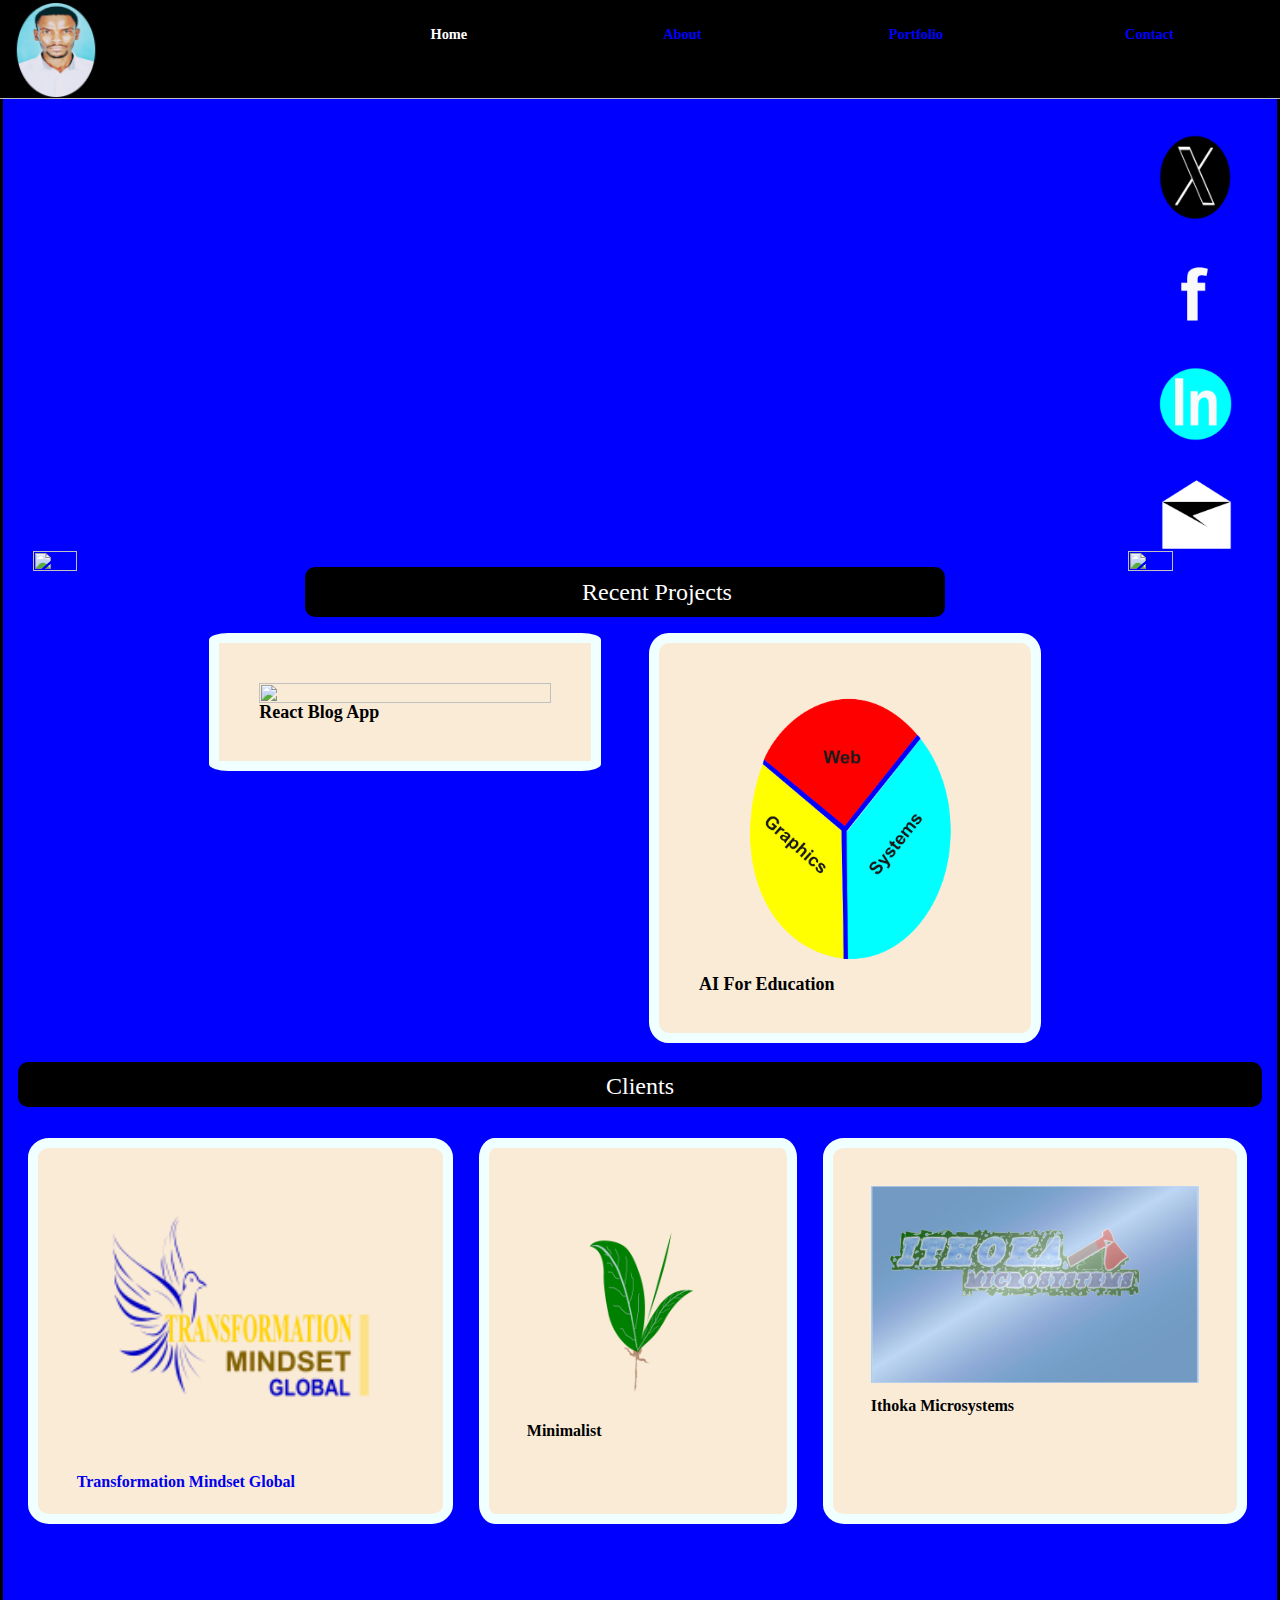
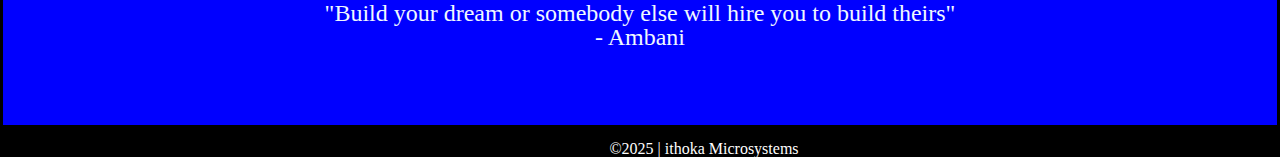
==== index.html @ 8b8746b4 "Updated links for other pages" ====
<html class="html" lang="en">
<head>
    <meta charset="UTF-8">
    <meta name="viewport" content="width=device-width, initial-scale=1.0">
    <title>portfolio</title>
    <link rel="stylesheet" href="css/bootstrap-grid.min.css">
    <link rel="stylesheet" href="css/styles1.css">
</head>
<body class="body">
    <div class="container col-md-12 col-sm-12 col-xs-12">
 <div class="row head col-md-12 col-sm-12 col-xs-12">
    <figure class="col-md-2 col-sm-2 col-xs-2 logoFig"><img class="logo" src="images/google.png" alt="" width="" height=""></figure>
    <ul class="navList col-md-10 col-sm-10 col-xs-10">
        <li class="nav about"><a class="navlink active" href="index.html">Home</a></li>
        <li class="nav portfolio"><a class="navlink" href="html/about.html">About</a></li>
        <li class="nav blog"><a class="navlink blog" href="html/portfolio.html">Portfolio</a></li>
        <li class="nav contact"><a class="navlink" href="html/contactPage.html">Contact</a></li>
    </ul>
 </div>
 <div class="row midBody col-md-12 col-sm-12 col-xs-12">
    <figure class="backgroundFig col-md-11 col-sm-11 col-xs-11"><img class="background" src="images/background.png" alt="" width="" height=""></figure>
    <aside class="col-md-1 col-sm-1 col-xs-1 socials">
        <a href=""><figure class="contact1"><img class="socials1" src="images/twitter1.png" alt="" width="30" height="30"></figure></a>
        <a href=""><figure class="contact2"><img class="socials2" src="images/facebook1.png" alt="" width="30" height="30"></figure></a>
        <a href=""><figure class="contact3"><img class="socials3" src="images/linkedIn1.png" alt="" width="30" height="30"></figure></a>
        <a href="mailTo:nicholasmuthoki@gmail.com"><figure class="contact4"><img class="socials4" src="images/email1.png" alt="" width="30" height="30"></figure></a>
    </aside>
 </div>
    <section class="row sectionA col-md-12 col-sm-12 col-xs-12">
        <figure class="sideBarFig1 col-md-2 col-sm-2 col-xs-2"><img class="sideBar1" src="images/designe.png" alt=""></figure>
        <div class="row midBar col-md-8 col-sm-8 col-xs-8">
            <h3 class="projects"><b class="recentProjects">Recent Projects</b></h3>
            <figure class="iframe1"><img class="project1" src="images/bgg.png"  /><figcaption class="caption">React Blog App</figcaption></figure>
            <figure class="iframe2"><img class="project2" src="images/webChart.png" /><figcaption class="caption">AI For Education</figcaption></figure>
          </div>
            <figure class="sideBarFig2 col-md-2 col-sm-2 col-xs-2"><img class="sideBar2" src="images/code.png" alt=""></figure>
    </section>
    <section class="row sectionB col-md-12 col-sm-12 col-xs-12">
    <h3 class="projec col-md-12 col-sm-12 col-xs-12">Clients</h3>
    </section>
    <div class="lowerBlock">        
    <section class="row sectionC col-md-12 col-sm-12 col-xs-12">
    <figure class="upcomingFig1 col-md-4 col-sm-4 col-xs-4">
        <a href="http://localhost:5173/"><img class="upcoming1" src="images/transformationCenter.png" />
            <figcaption class="caption1">Transformation Mindset Global</figcaption></a>
        </figure>
        <figure class="upcomingFig2 col-md-3 col-sm-3 col-xs-3">
            <img class="upcoming2" src="images/kuresoitea.png" />
            <figcaption class="caption1">Minimalist</figcaption>
        </figure>
        <figure class="upcomingFig3 col-md-4 col-sm-4 col-xs-4">
            <img class="upcoming3" src="images/ithoka.jpeg" />
            <figcaption class="caption1">Ithoka Microsystems</figcaption>
        </figure>
</section>
    </div>
<section class="row sectionD col-md-12 col-sm-12 col-xs-12">
    <blockquote class="blockquote col-md-12 col-sm-12 col-xs-12">"Build your dream or somebody else
        will hire you to build theirs"<br><p>- Ambani</p>
    </blockquote>
    </section> 
    </div>   
</body>
<footer class="footer">&copy;2025 | ithoka Microsystems</footer>
</html>
---- css/styles1.css ----
html, body, div, span, applet, object, iframe,
h1, h2, h3, h4, h5, h6, p, blockquote, pre,
a, abbr, acronym, address, big, cite, code,
del, dfn, em, img, ins, kbd, q, s, samp,
small, strike, strong, sub, sup, tt, var,
b, u, i, center,dl, dt, dd, ol, ul, li,
fieldset, form, label, legend,
table, caption, tbody, tfoot, thead, tr, th, td,
article, aside, canvas, details, embed,
figure, figcaption, footer, header, hgroup,
menu, nav, output, ruby, section, summary,
time, mark, audio, video {
margin: 0;
padding: 0;
border: 5px;
font-size: 150%;
font: inherit;
vertical-align: baseline;
}
article, aside, details, figcaption, figure,
footer, header, hgroup, menu, nav, section {
display: block;
}
body {
line-height: 1;
}
ol, ul {
list-style: none;
}
blockquote, q {
quotes: none;
}
blockquote:before, blockquote:after,
q:before, q:after {
content: '';
content: none;
}
table {
border-collapse: collapse;
border-spacing: 0;
}
a {
    text-decoration: none;
}
@media screen and (orientation:portrait) {
.body {
    background-color: blue;
    width: 100%;
    height: 70%;
    margin: 0% 0% 0% 0%;
    padding: 0% 0% 0% 0%;
    font-size: 100%;
    background-image: url('http://localhost:8080/images/webdevbg1.jpg');
}
.container {
    width: 100%;
    margin: 0% 0% 0% 0%;
    padding: 0% 0% 0% 0%;
    border: solid black;
    height: auto;
}
.portfolioContainer {
    width: 100%;
}
.head {
    width: 100%;
    height: 5%;
    background-color: black;
    margin: 0% 0% 0% 0%;
    padding: 0% 0% 0% 0%;
    font-size: 150%;
    font-weight: bold;
}
.logoFig {
    width: 25%;
    margin: 0% 0% 0% 0%;
    padding: 0% 0% 0% 0%;
}
.navList {
    width: 70%;
    margin: 0% 0% 0% 0%;
    padding: 0% 0% 0% 0%;
    text-align: center;
}
.logo {
    width: 20%;
    height: auto;
    margin: 0% 0% 0% 0%;
    padding: 0% 0% 0% 0%;
}
.nav {
    width: 10%;
    display: inline;
    color: blue;
    text-decoration: none;
    position: relative;
    top: 25%;
    margin: 0% 4% 0% 8%;
    padding: 0% 2% 0% 0%;
    font-size: 60%;
    float: left;
    position: relative;
    left: 10%;
}
.blog {
    position: relative;
    right: 25%;
}
.navlink {
    width: 10%;
    text-decoration: none;
    color: blue;
}
.active {
    color: white;
}
li a:hover {
    color: cyan;
}
.midBody {
    width: 100%;
    margin: 0% 0% 0% 0%;
}
.backgroundFig {
    width: 90%;
    height: auto;
    padding: 0% 0% 0% 0%;
    margin: 0% 0% 0% 0%;
}
.background {
    width: 120%;
    height: auto;
    margin: 0% 0% 0% 0%;
    padding: 0% 0% 0% 0%;
    position: relative;
    right: 5%;
}
.socials {
    width: 10%;
    height: 100%;
}
.contact1, .contact2, .contact3, .contact4 {
    width: 100%;
    height: auto;
    margin-top: 300%;
}
.socials1, .socials2, .socials3, .socials4 {
    width: 100%;
    height: 100%;
}
.sectionA {
    width: 100%;
    height: auto;
    color: white;
    margin: 0% 0% 0% 0%;
}
.sideBarFig1, .sideBarFig2 {
    width: 16.6666%;
    height: 100%;
}
.midBar {
    width: 66.6666%;
    height: auto;
    position: relative;
    left: 2%;
}
.sideBar1 {
    width: 100%;
    height: 100%;
}
.sideBar2 {
    width: 100%;
    height: 100%;
}
.recentProjects {
    font-size: 100%;
    font-weight: bold;
    position: relative;
    top: 25%;
    width: 100%;
    margin: 2% 0% 2% 0%;
    padding: 0% 0% 0% 0%;
    height: 15%;

}
.projects {
    width: 100%;
    border-radius: 10px;
    margin: 2% 0% 2% 0%;
    height: 15%;
    text-align: center;
    background-color: black;
    color: white;
}
.projec {
    font-size: 100%;
    width: 80%;
    height: 120%;
    margin: 0% 0% 5% 5%;
    padding: 2% 0% 0% 0%;
    border-radius: 10px;
    text-align: center;
    background-color: black;
    color: white;
}
.iframe1, .iframe2 {
    width: 49%;
    height: 70%;
    background-color: antiquewhite;
    color: black;
    border-style: solid;
    border-color: azure;
    border-radius: 5%;
    border-width: 10px;
}
.iframe1 {
    padding: 5%;
    margin: 0% 0% 0% 0%;
    position: relative;
    right: 2%;
}
.iframe2 {
    padding: 5%;
    margin: 0% 0% 0% 0%;
    position: relative;
    left: 2%;
}
.project1, .project2 {
    width: 100%;
    height: 60%;
}
.caption {
    width: 100%;
    height: 100%;
    font-size: 80%;
    font-weight: bold;
    margin: 10px;
    padding: 10px;
    position: relative;
    right: 5%;
    margin: 0% 0% 0% 0%;
    padding: 5% 0% 0% 2%;
}
.sectionB {
    width: 100%;
    height: 5%;
    text-align: center;
    color: white;
    margin: 2% 5% 2% 0%;
    font-weight: bold;
}
.lowerBlock {
    width: 100%;
    height: auto;
    margin: 0% 0% 0% 0%;
    padding: 0% 0% 0% 0%;
}
.sectionC {
    width: 100%;
    height: auto;
    margin: 0% 0% 0% 1%;
    padding: 0% 0% 0% 2%;
}
.upcoming {
    width: 100%;
    height: 20%;  
}
.upcomingFig1, .upcomingFig2, .upcomingFig3 {
    width: 29%;
    height: auto;
    padding: 4%;
    background-color: antiquewhite;
    color: black;
    border-style: solid;
    border-color: azure;
    border-radius: 5%;
    border-width: 10px;
    margin: 0% 0% 0% 0%;
}
.upcomingFig2 {
    padding: 3%;
    margin: 0% 0% 0% 0%;
}
.upcomingFig1 {
    padding: 3%;
    margin: 0% 4% 0% 0%;
}
.upcomingFig3 {
    padding: 3%;
    margin:  0% 0% 0% 4%;  
}
.upcoming1, .upcoming2, .upcoming3 {
    width: 100%;
    height: 60%;
}
.caption1 {
    width: 100%;
    height: 100%;
    font-size: 75%;
    font-weight: bold;
    position: relative;
    right: 15%;
    margin: 0% 0% 0% 0%;
    padding: 5% 0% 0% 2%;
}
.sectionD {
    width: 100%;
    height: auto;
    color: black;
    padding: 6% 6% 6% 6%;
    text-align: center;
    margin: 0% 0% 0% 0%;
}
.footer {
    width: 110%;
    height: auto;
    text-align: center;
    background-color: black;
    color: white;
    margin: 0% 0% 0% 0%;
    padding: 1% 0% 0% 0%;
}
.contactPgFooter {
    width: 100%;
}
.gridAcontainer, .gridBcontainer, .gridCcontainer, .gridDcontainer, .gridEcontainer, .gridF, .gridG, .gridH {
    width: 100%;
    height: auto;
    margin: 0% 0% 0% 0%;
    padding: 0% 0% 2% 0%;
    color: aliceblue;
}
.contactHead {
    font-size: 300%;
    font-weight: bold;
    position: relative;
    right: 2%;
    color: cyan;
}
.inTouch {
    font-size: 150%;
    font-weight: bold;
    margin: 0% 2% 0% 0%;
}
.gridAcontainer {
    height: 15%;
    text-align: center;
    margin: 0% 0% 0% 0%;
    padding: 2% 0% 2% 0%;
}
.gridBcontainer {
    height: 15%;
    text-align: center;
    margin: 0% 0% 0% 0%;
    padding: 0% 0% 0% 0%;
}
.gridF {
    width: 100%;
    height: 50%;
}
.gridG {
    font-size: 100%;
    width: 66.6666%;
    height: 100%;
    font-weight: bold;
}
.emailTitle {
    width: 100%;
    background-color: black;
    height: auto;
    text-align: center;
    font-size: 150%;
    font-weight: bold;
    margin: 2% 0% 2% 0%;
    position: relative;
    right: 3%;
}
.labels {
    text-align: center;
    font-size: 100%;
}
.nameAndMessage {
    position: relative;
    left: 15%;
    height: auto;
    margin: 0% 0% 0% 0%;
    padding: 0% 0% 0% 2%;
}
.name, .mail, .message {
    width: 70%;
    height: 10%;
    border: solid;
    border-radius: 5%;
    margin: 2% 0% 2% 0%;
}
.message {
    height: 15%;
}
.send {
    width: 70%;
    font-size: 130%;
    font-weight: bold;
    margin: 3% 0% 0% 0%;
}
.gridH {
    font-size: 200%;
    font-weight: bold;
}
.blockquote {
    font-size: 150%;
    color: aliceblue;
}
.founder {
    font-weight: bold;
}
.twitter, .facebook, .linkedin {
    margin: 0% 0% 0% 0%;
    padding: 0% 0% 0% 0%;
    position: relative;
    left: 10%;
}
img.twitter, img.facebook, img.linkedin, img.email {
    height: 10%;
}
.span {
    width: 90%;
    position: relative;
    left: 30%;
    bottom: 1.5vh;
    font-size: 150%;
    font-weight: bolder;
    color: white;
    margin: 0% 0% 3% 0%;
    padding: 0% 0% 0% 0%;
} 
.asideFig1, .asideFig2 {
    width: 16.66%;
    height: auto;
    margin: 0% 0% 0% 0%;
    padding: 0% 0% 0% 0%;
}
.aside1, .aside2 {
    width: 80%;
    height: 70%;

}
.contactPageFooter {
    width: 100%;
    font-size: 190%;
    font-weight: bold;
}
.aboutBody {
    width: 100%;
    height: auto;
}
.aboutMeContainer {
    width: 100%;
    height: auto;
    margin: 0% 0% 0% 0%;
    padding: 0% 0% 0% 0%;
    opacity: 100%;
}
.aboutMeGridA {
    color: white;
    width: 100%;
    height: auto;
    border: 5px white;
    border-radius: 10px;
    background-image: url('C:/Users/hp/Desktop/workbench/portfolio/images/webdevbg.png');
}
.aboutMeTitle {
    font-size: 250%;
    font-weight: bold;
    text-align: center;
    width: 100%;
    margin: 0% 0% 1% 0%;
    padding: 0% 0% 0% 0%;
    color: cyan;
    opacity: 100%;
}
.aboutMeText1 {
    font-size: 150%;
    font-weight: bold;
    width: 100%;
    margin: 1% 0% 1% 0%;
    padding: 4% 1% 4% 1%;
}
.aboutMeText2 {
    font-size: 120%;
    font-weight: bold;
    width: 100%;
    margin: 1% 0% 1% 0%;
    padding: 4% 1% 4% 1%;
}
.aboutMeGridB {
    color: white;
    width: 100%;
    height: auto;
    text-align: center;
    margin: 0% 0% 0% 0%;
    padding: 0% 0% 0% 0%;
}
.List {
    width: 100%;
    height: auto;
}
.skills {
    width: 100%;
    height: auto;
    margin: 0% 1% 0% 0%;
    padding: 1% 3% 1% 2%;
}
.techskills {
    width: 50%;
    height: auto;
    border: 5px solid white;
    margin: 0% 0% 0% 0%;
    padding: 3% 1% 3% 1%;
    border-radius: 10px;
}
.softskills {
    width: 50%;
    height: auto;
    border: 5px solid white;
    margin: 0% 0% 0% 0%;
    padding: 3% 1% 3% 1%;
    border-radius: 10px;
}
.skillsTitle {
    font-size: 200%;
    text-align: center;
    width: 100%;
    color: cyan;
    margin: 4% 0% 4% 0%;
    padding: 0% 0% 0% 0%;
}
.skillsList {
    width: 100%;
    font-size: 150%;
    list-style: none;
    margin: 0% 0% 0% 0%;
    padding: 1% 1% 1% 1%;
}
.aboutMeGridC {
    color: white;
    width: 100%;
    height: auto;
    margin: 0% 0% 0% 0%;
    padding: 0% 0% 0% 0%;
}
.chartFig {
    color: white;
    width: 100%;
    height: auto;
    margin: 0% 0% 0% 0%;
    padding: 0% 10% 0% 30%;
}
.chartImg {
    color: white;
    width: 70%;
    height: auto;
    margin: 0% 0% 0% 0%;
    padding: 0% 0% 0% 0%;
}
.aboutMeGridD {
    color: white;
    width: 100%;
    height: auto;
    text-align: center;
    margin: 0% 0% 0% 0%;
    padding: 0% 2% 0% 2%;
}
.randomFacts {
    font-size: 200%;
    color: cyan;
    font-weight: bold;
    margin: 0% 0% 0% 0%;
    padding: 2% 2% 2% 2%;
    width: 100%;
    height: auto;
}
.rFacts {
    width: 100%;
    height: auto;
    font-size: 150%;
    margin: 0% 0% 0% 0%;
    padding: 2% 2% 2% 2%;
}
.smedia {
    color: cyan;
    text-decoration: none;
}
a.smedia:hover {
    color: red;
}
.aboutMeGridD {
    width: 100%;
    height: auto;
    text-align: center;
    margin: 0% 0% 0% 0%;
    padding: 0% 2% 0% 2%;
}
.mentor {
    margin: 0% 0% 0% 0%;
    padding: 0% 4% 0% 4%;
}
.secC {
    width: 100%;
    padding: 0% 0% 0% 0%;
    margin: 0% 0% 5% 0%;
    position: relative;
    bottom: 100px;
}
.projA, .projB {
    width: 45%;
    padding: 0% 0% 0% 0%;
}
.projA {
    padding: 5%;
    margin: 0% 0% 0% 0%;
    position: relative;
    right: 1%;
}
.projB {
    padding: 5%;
    margin: 0% 0% 0% 0%;
    position: relative;
    left: 5%;
}
.work {
    height: 25%;
}
}
@media screen and (orientation:landscape) {
    .body {
        background-color: blue;
        width: 100%;
        height: 70%;
        margin: 0% 0% 0% 0%;
        padding: 0% 0% 0% 0%;
        font-size: 100%;
        background-image: url('C:/Users/hp/Desktop/workbench/portfolio/images/webdevbg1.jpg');
    }
    .container {
        width: 101%;
        margin: 0% 0% 0% 0%;
        padding: 0% 0% 0% 0%;
        border: solid black;
        height: auto;
    }
    .portfolioContainer {
        width: 100%;
    }
    .head {
        width: 100%;
        height: 15%;
        background-color: black;
        opacity: 100%;
        margin: 0% 0% 0% 0%;
        padding: 0% 0% 0% 0%;
        font-size: 150%;
        font-weight: bold;
    }
    .logoFig {
        width: 20%;
        margin: 0% 0% 0% 0%;
        padding: 0% 0% 0% 0%;
    }
    .navList {
        width: 70%;
        margin: 0% 0% 0% 0%;
        padding: 0% 0% 0% 0%;
        text-align: center;
    }
    .logo {
        width: 50%;
        height: 100%;
        margin: 0% 0% 0% 0%;
        padding: 0% 0% 0% 0%;
    }
    .nav {
        width: 10%;
        display: inline;
        color: blue;
        opacity: 100%;
        text-decoration: none;
        position: relative;
        top: 25%;
        margin: 0% 4% 0% 8%;
        padding: 0% 2% 0% 0%;
        font-size: 60%;
        float: left;
        position: relative;
        left: 10%;
    }
    .navlink {
        width: 10%;
        text-decoration: none;
        color: blue;
    }
    .active {
        color: white;
    }
    li a:hover {
        color: cyan;
    }
    .backgroundFig {
        width: 90%;
        height: auto;
        padding: 0% 0% 0% 0%;
        margin: 0% 0% 0% 0%;
    }
    .background {
        content: url('C:/Users/hp/Desktop/workbench/portfolio/images/finalCopy1.png');
        width: 120%;
        height: auto;
        margin: 0% 0% 0% 0%;
        padding: 0% 0% 0% 0%;
        position: relative;
        right: 5%;
    }
    .socials {
        width: 15%;
        height: 100%;
    }
    .contact1, .contact2, .contact3, .contact4 {
        width: 100%;
        height: auto;
        margin-top: 50%;
    }
    .socials1, .socials2, .socials3, .socials4 {
        width: 10%;
        height: auto;
    }
    .sectionA {
        width: 100%;
        height: auto;
        color: white;
        margin: 0% 0% 0% 0%;
    }
    .sideBarFig1, .sideBarFig2 {
        width: 16.6666%;
        height: 70%;
    }
    .midBar {
        width: 66.6666%;
        height: 30%;
    }
    .sideBar1 {
        content: url('C:/Users/hp/Desktop/workbench/portfolio/images/code.png');
        width: 50%;
        height: 100%; 
    }
    .sideBar2 {
        content: url('C:/Users/hp/Desktop/workbench/portfolio/images/designe.png');
        width: 50%;
        height: 50%;
    }
    .recentProjects {
        font-size: 150%;
        position: relative;
        top: 25%;
        width: 100%;
        height: 20px;
        margin: 2% 0% 2% 10%;
    }
    .projects {
        width: 80%;
        height: 50px;
        margin: 2% 0% 2% 10%;
        border-radius: 10px;
        text-align: center;
        background-color: black;
        color: white;
    }
    .projec {
        width: 80%;
        height: 45px;
        font-size: 150%;
        margin: 2% 0% 5% 0%;
        padding: 1% 0% 0% 0%;
        border-radius: 10px;
        text-align: center;
        background-color: black;
        color: white;
        position: relative;
        bottom: 100%;
    }
    .iframe1, .iframe2 {
        width: 49%;
        height: 70%;
        background-color: antiquewhite;
        color: black;
        border-style: solid;
        border-color: azure;
        border-radius: 5%;
        border-width: 10px;
    }
    .iframe1 {
        padding: 3%;
        margin: 0% 1% 0% 0%;
    }
    .iframe2 {
        padding: 3%;
        margin: 0% 0% 0% 0%;
    }
    .project1, .project2 {
        width: 100%;
        height: 50%;
    }
    .caption {
        width: 100%;
        height: 15%;
        position: relative;
        top: 5%;
        font-size: large;
        font-weight: bold;
        padding: 0% 0% 0% 0%;
        margin: 0% 0% 0% 0%;
    }
    .sectionB {
        width: 100%;
        height: 5%;
        text-align: center;
        color: white;
        margin: 2% 5% 2% 0%;
    }
    .sectionC {
        width: 100%;
        height: auto;
        margin: 3% 1% 0% 2%;
        padding: 0% 0% 0% 0%;
    }
    .upcoming {
        width: 100%;
        height: 20%;  
    }
    .upcomingFig1, .upcomingFig2, .upcomingFig3 {
        width: 29%;
        height: auto;
        padding: 4%;
        margin: 0% 0% 0% 0%;
        background-color: antiquewhite;
        color: black;
        border-style: solid;
        border-color: azure;
        border-radius: 5%;
        border-width: 10px;
    }
    .upcomingFig2 {
        padding: 3%;
        margin: 0% 0% 0% 0%;
    }
    .upcomingFig1 {
        padding: 3%;
        margin: 0% 2% 0% 0%;
    }
    .upcomingFig3 {
        padding: 3%;
        margin:  0% 0% 0% 2%;  
    }
    .upcoming1, .upcoming2, .upcoming3 {
        width: 100%;
        height: auto;
        max-width: 100%;
        max-height: 100%;
    }
    .caption1 {
        width: 100%;
        height: auto;
        position: relative;
        top: 5%;
        font-size: 100%;
        font-weight: bold;
        padding: 0% 0% 0% 0%;
        margin: 0% 0% 0% 0%;
    }
    .sectionD {
        width: 100%;
        height: auto;
        color: black;
        padding: 6% 6% 6% 6%;
        text-align: center;
        margin: 0% 0% 0% 0%;
    }
    .footer {
        width: 110%;
        height: auto;
        text-align: center;
        background-color: black;
        color: white;
        margin: 0% 0% 0% 0%;
        padding: 1% 0% 0% 0%;
    }
    .contactPgFooter {
    width: 100%;
}
.gridAcontainer, .gridBcontainer, .gridCcontainer, .gridDcontainer, .gridEcontainer, .gridFcontainer .gridF, .gridG, .gridH {
    width: 100%;
    height: auto;
    margin: 0% 0% 0% 0%;
    padding: 0% 0% 2% 0%;
    color: aliceblue;
}
.contactHead {
    font-size: 300%;
    font-weight: bold;
    position: relative;
    right: 4%;
    color: cyan;
}
.inTouch {
    font-size: 150%;
    font-weight: bold;
    position: relative;
    right: 3%;
}
.gridAcontainer {
    height: 15%;
    text-align: center;
    margin: 0% 0% 0% 0%;
    padding: 2% 0% 2% 0%;
}
.gridBcontainer {
    height: 15%;
    text-align: center;
    margin: 2% 0% 2% 0%;
    padding: 0% 0% 0% 0%;
    position: relative;
    top: 10px;
}
.gridF {
    width: 100%;
    height: 100%;
}
.gridG {
    font-size: 100%;
    width: 66.6666%;
    height: 100%;
    font-weight: bold;
}
.emailTitle {
    width: 100%;
    background-color: black;
    height: auto;
    text-align: center;
    font-size: 250%;
    font-weight: bold;
    margin: 2% 0% 2% 0%;
    position: relative;
    right: 5%;
}
.labels {
    text-align: center;
    font-size: 200%;
}
.nameAndMessage {
    position: relative;
    left: 18%;
    height: auto;
    margin: 0% 0% 0% 0%;
    padding: 0% 0% 0% 2%;
}
.name, .mail, .message {
    width: 70%;
    height: 7%;
    border-radius: 5%;
    margin: 2% 0% 2% 0%;
}
.message {
    height: 17%;
}
.send {
    width: 70%;
    font-size: 150%;
    font-weight: bold;
    margin: 3% 0% 0% 0%;
}
.gridH {
    font-size: 200%;
    font-weight: bold;
}
.blockquote {
    font-size: 150%;
    color: aliceblue;
}
.founder {
    font-weight: bold;
}
.contactPageFooter {
    width: 100%;
    font-size: 190%;
    font-weight: bold;
}
.aboutBody {
    width: 100%;
    height: auto;
}
.aboutMeContainer {
    width: 100%;
    height: auto;
    margin: 0% 0% 0% 0%;
    padding: 0% 0% 0% 0%;
    opacity: 100%;
}
.aboutMeGridA {
    color: white;
    width: 100%;
    height: auto;
    border: 5px white;
    border-radius: 10px;
    background-image: url('C:/Users/hp/Desktop/workbench/portfolio/images/webdevbg.png');
}
.aboutMeTitle {
    font-size: 250%;
    font-weight: bold;
    text-align: center;
    width: 100%;
    margin: 0% 0% 1% 0%;
    padding: 0% 0% 0% 0%;
    color: cyan;
    opacity: 100%;
}
.aboutMeText1 {
    font-size: 150%;
    font-weight: bold;
    width: 100%;
    margin: 1% 0% 1% 0%;
    padding: 4% 1% 4% 1%;
}
.aboutMeText2 {
    font-size: 120%;
    font-weight: bold;
    width: 100%;
    margin: 1% 0% 1% 0%;
    padding: 4% 1% 4% 1%;
}
.aboutMeGridB {
    color: white;
    width: 100%;
    height: auto;
    text-align: center;
    margin: 0% 0% 0% 0%;
    padding: 0% 0% 0% 0%;
}
.List {
    width: 100%;
    height: auto;
}
.skills {
    width: 100%;
    height: auto;
    margin: 0% 0% 0% 0%;
    padding: 1% 1% 1% 1%;
}
.techskills {
    width: 50%;
    height: auto;
    border: 10px solid white;
    margin: 0% 0% 0% 0%;
    padding: 3% 1% 3% 1%;
    border-radius: 10px;
    position: relative;
    left: 5%;
}
.softskills {
    width: 50%;
    height: auto;
    border: 10px solid white;
    margin: 0px 0px 0px 0px;
    padding: 3% 1% 3% 1%;
    border-radius: 10px;
    position: relative;
    left: 13%;
}
.skillsTitle {
    font-size: 200%;
    text-align: center;
    width: 100%;
    color: cyan;
    margin: 4% 0% 4% 0%;
    padding: 0% 0% 0% 0%;
}
.skillsList {
    width: 100%;
    font-size: 150%;
    list-style: none;
    margin: 0% 0% 0% 0%;
    padding: 1% 1% 1% 1%;
}
.aboutMeGridC {
    color: white;
    width: 100%;
    height: auto;
    margin: 0% 0% 0% 0%;
    padding: 0% 0% 0% 0%;
}
.chartFig {
    color: white;
    width: 100%;
    height: auto;
    margin: 0% 0% 0% 0%;
    padding: 0% 10% 0% 30%;
}
.chartImg {
    color: white;
    width: 70%;
    height: auto;
    margin: 0% 0% 0% 0%;
    padding: 0% 0% 0% 0%;
}
.aboutMeGridD {
    color: white;
    width: 100%;
    height: auto;
    text-align: center;
    margin: 0% 0% 0% 0%;
    padding: 0% 2% 0% 2%;
}
.randomFacts {
    font-size: 200%;
    color: cyan;
    font-weight: bold;
    margin: 0% 0% 0% 0%;
    padding: 2% 2% 2% 2%;
    width: 100%;
    height: auto;
}
.rFacts {
    width: 100%;
    height: auto;
    font-size: 150%;
    margin: 0% 0% 0% 0%;
    padding: 2% 2% 2% 2%;
}
.smedia {
    color: cyan;
    text-decoration: none;
}
a.smedia:hover {
    color: red;
}
.aboutMeGridD {
    width: 100%;
    height: auto;
    text-align: center;
    margin: 0% 0% 0% 0%;
    padding: 0% 2% 0% 2%;
}
.mentor {
    margin: 0% 0% 0% 0%;
    padding: 0% 4% 0% 4%;
}
.secC {
    width: 100%;
    padding: 0% 0% 0% 0%;
    margin: 0% 0% 5% 0%;
    position: relative;
    bottom: 100px;
}
.projA, .projB {
    width: 48%;
    padding: 0% 0% 0% 0%;
}
.projA {
    margin: 0% 1% 0% 1%;
}
.work {
    height: 25%;
}
.projCaption {
    margin: 10px;
    padding: 10px;
}
.projImg {
    height: 20%;
}
}
@media screen and (orientation:landscape) {
    .body {
        background-color: blue;
        width: 100%;
        height: 70%;
        margin: 0% 0% 0% 0%;
        padding: 0% 0% 0% 0%;
        font-size: 100%;
        background-image: url('C:/Users/hp/Desktop/workbench/portfolio/images/webdevbg1.jpg');
    }
    .container {
        width: 101%;
        margin: 0% 0% 0% 0%;
        padding: 0% 0% 0% 0%;
        border: solid black;
        height: auto;
    }
    .portfolioContainer {
        width: 100%;
    }
    .head {
        width: 100%;
        height: 15%;
        background-color: black;
        opacity: 100%;
        margin: 0% 0% 0% 0%;
        padding: 0% 0% 0% 0%;
        font-size: 150%;
        font-weight: bold;
    }
    .logoFig {
        width: 20%;
        margin: 0% 0% 0% 0%;
        padding: 0% 0% 0% 0%;
    }
    .navList {
        width: 70%;
        margin: 0% 0% 0% 0%;
        padding: 0% 0% 0% 0%;
        text-align: center;
    }
    .logo {
        width: 50%;
        height: 100%;
        margin: 0% 0% 0% 0%;
        padding: 0% 0% 0% 0%;
    }
    .nav {
        width: 10%;
        display: inline;
        color: blue;
        opacity: 100%;
        text-decoration: none;
        position: relative;
        top: 25%;
        margin: 0% 4% 0% 8%;
        padding: 0% 2% 0% 0%;
        font-size: 60%;
        float: left;
        position: relative;
        left: 10%;
    }
    .navlink {
        width: 10%;
        text-decoration: none;
        color: blue;
    }
    .active {
        color: white;
    }
    li a:hover {
        color: cyan;
    }
    .backgroundFig {
        width: 90%;
        height: auto;
        padding: 0% 0% 0% 0%;
        margin: 0% 0% 0% 0%;
    }
    .background {
        content: url('C:/Users/hp/Desktop/workbench/portfolio/images/finalCopy1.png');
        width: 120%;
        height: auto;
        margin: 0% 0% 0% 0%;
        padding: 0% 0% 0% 0%;
        position: relative;
        right: 5%;
    }
    .socials {
        width: 10%;
        height: 100%;
    }
    .contact1, .contact2, .contact3, .contact4 {
        width: 100%;
        height: auto;
        margin-top: 50%;
    }
    .socials1, .socials2, .socials3, .socials4 {
        width: 100%;
        height: auto;
    }
    .sectionA {
        width: 100%;
        height: auto;
        color: white;
        margin: 0% 0% 0% 0%;
    }
    .sideBarFig1, .sideBarFig2 {
        width: 16.6666%;
        height: 70%;
    }
    .midBar {
        width: 66.6666%;
        height: 30%;
    }
    .sideBar1 {
        content: url('C:/Users/hp/Desktop/workbench/portfolio/images/code.png');
        width: 50%;
        height: 100%; 
    }
    .sideBar2 {
        content: url('C:/Users/hp/Desktop/workbench/portfolio/images/designe.png');
        width: 50%;
        height: 50%;
        position: relative;
        left: 50%;
    }
    .recentProjects {
        font-size: 150%;
        position: relative;
        top: 25%;
        width: 100%;
        height: 20px;
        margin: 2% 0% 2% 10%;
    }
    .projects {
        width: 80%;
        height: 50px;
        margin: 2% 0% 2% 10%;
        border-radius: 10px;
        text-align: center;
        background-color: black;
        color: white;
    }
    .projec {
        width: 80%;
        height: 45px;
        font-size: 150%;
        margin: 2% 0% 5% 0%;
        padding: 1% 0% 0% 0%;
        border-radius: 10px;
        text-align: center;
        background-color: black;
        color: white;
        position: relative;
        bottom: 100%;
    }
    .iframe1, .iframe2 {
        width: 49%;
        height: 70%;
        background-color: antiquewhite;
        color: black;
        border-style: solid;
        border-color: azure;
        border-radius: 5%;
        border-width: 10px;
    }
    .iframe1 {
        padding: 5%;
        margin: 0% 0% 0% 0%;
        position: relative;
        right: 2%;
    }
    .iframe2 {
        padding: 5%;
        margin: 0% 0% 0% 0%;
        position: relative;
        left: 4%;
    }
    .project1, .project2 {
        width: 100%;
        height: 50%;
    }
    .caption {
        width: 100%;
        height: 15%;
        position: relative;
        top: 5%;
        font-size: large;
        font-weight: bold;
        padding: 0% 0% 0% 0%;
        margin: 0% 0% 0% 0%;
    }
    .sectionB {
        width: 100%;
        height: 5%;
        text-align: center;
        color: white;
        margin: 2% 5% 2% 0%;
    }
    .sectionC {
        width: 100%;
        height: auto;
        margin: 3% 1% 0% 2%;
        padding: 0% 0% 0% 0%;
    }
    .upcoming {
        width: 100%;
        height: 20%;  
    }
    .upcomingFig1, .upcomingFig2, .upcomingFig3 {
        width: 29%;
        height: auto;
        padding: 4%;
        margin: 0% 0% 0% 0%;
        background-color: antiquewhite;
        color: black;
        border-style: solid;
        border-color: azure;
        border-radius: 5%;
        border-width: 10px;
    }
    .upcomingFig2 {
        padding: 3%;
        margin: 0% 0% 0% 0%;
    }
    .upcomingFig1 {
        padding: 3%;
        margin: 0% 2% 0% 0%;
    }
    .upcomingFig3 {
        padding: 3%;
        margin:  0% 0% 0% 2%;  
    }
    .upcoming1, .upcoming2, .upcoming3 {
        width: 100%;
        height: auto;
        max-width: 100%;
        max-height: 100%;
    }
    .caption1 {
        width: 100%;
        height: auto;
        position: relative;
        top: 5%;
        font-size: 100%;
        font-weight: bold;
        padding: 0% 0% 0% 0%;
        margin: 0% 0% 0% 0%;
    }
    .sectionD {
        width: 100%;
        height: auto;
        color: black;
        padding: 6% 6% 6% 6%;
        text-align: center;
        margin: 0% 0% 0% 0%;
    }
    .footer {
        width: 110%;
        height: auto;
        text-align: center;
        background-color: black;
        color: white;
        margin: 0% 0% 0% 0%;
        padding: 1% 0% 0% 0%;
    }
    .contactPgFooter {
    width: 100%;
}
.gridAcontainer, .gridBcontainer, .gridCcontainer, .gridDcontainer, .gridEcontainer, .gridFcontainer .gridF, .gridG, .gridH {
    width: 100%;
    height: auto;
    margin: 0% 0% 0% 0%;
    padding: 0% 0% 2% 0%;
    color: aliceblue;
}
.contactHead {
    font-size: 300%;
    font-weight: bold;
    position: relative;
    right: 4%;
    color: cyan;
}
.inTouch {
    font-size: 150%;
    font-weight: bold;
    position: relative;
    right: 3%;
}
.gridAcontainer {
    height: 15%;
    text-align: center;
    margin: 0% 0% 0% 0%;
    padding: 2% 0% 2% 0%;
}
.gridBcontainer {
    height: 15%;
    text-align: center;
    margin: 2% 0% 2% 0%;
    padding: 0% 0% 0% 0%;
    position: relative;
    top: 10px;
}
.gridF {
    width: 100%;
    height: 100%;
}
.gridG {
    font-size: 100%;
    width: 66.6666%;
    height: 100%;
    font-weight: bold;
}
.emailTitle {
    width: 100%;
    background-color: black;
    height: auto;
    text-align: center;
    font-size: 250%;
    font-weight: bold;
    margin: 2% 0% 2% 0%;
    position: relative;
    right: 5%;
}
.labels {
    text-align: center;
    font-size: 200%;
}
.nameAndMessage {
    position: relative;
    left: 18%;
    height: auto;
    margin: 0% 0% 0% 0%;
    padding: 0% 0% 0% 2%;
}
.name, .mail, .message {
    width: 70%;
    height: 7%;
    border-radius: 5%;
    margin: 2% 0% 2% 0%;
}
.message {
    height: 17%;
}
.send {
    width: 70%;
    font-size: 150%;
    font-weight: bold;
    margin: 3% 0% 0% 0%;
}
.gridH {
    font-size: 200%;
    font-weight: bold;
}
.blockquote {
    font-size: 150%;
    color: aliceblue;
}
.founder {
    font-weight: bold;
}
.twitter, .facebook, .linkedin {
    margin: 1% 0% 0% 0%;
    padding: 0% 0% 0% 0%;
    width: 10%;
    height: 10%;
    position: relative;
    left: 10%;
}
img.twitter {
    content: url('C:/Users/hp/Desktop/workbench/portfolio/images/twitter1.png');
    height: 25%;
}
img.facebook {
    content: url('C:/Users/hp/Desktop/workbench/portfolio/images/facebook1.png');
    height: 25%;
}
img.linkedin {
    content: url('C:/Users/hp/Desktop/workbench/portfolio/images/linkedIn1.png');
    height: 25%;
}
img.email {
    content: url('C:/Users/hp/Desktop/workbench/portfolio/images/email1.png');
    height: 25%;
}
.gridDcontainer, .gridCcontainer, .gridEcontainer, .gridFcontainer {
    display: inline;
    margin: 2% 2% 5% 0%;
}
.span {
    width: 90%;
    position: relative;
    left: 35%;
    bottom: 1.5vh;
    font-size: 150%;
    font-weight: bolder;
    opacity: 0%;
    margin: 0% 0% 3% 0%;
    padding: 0% 0% 0% 0%;
} 
.asideFig1, .asideFig2 {
    width: 16.66%;
    height: auto;
    margin: 0% 0% 0% 0%;
    padding: 0% 0% 0% 0%;
}
.aside1, .aside2 {
    width: 80%;
    height: 70%;

}
.contactPg {
    width: 110%;
}
.contactPageFooter {
    width: 100%;
    font-size: 190%;
    font-weight: bold;
}
.figures {
    position: relative;
    bottom: 30px;
}
.aboutBody {
    width: 100%;
    height: auto;
}
.aboutMeContainer {
    width: 100%;
    height: auto;
    margin: 0% 0% 0% 0%;
    padding: 0% 0% 0% 0%;
}
.abouthead {
    height: 50px;
}
.aboutMeGridA {
    color: white;
    width: 100%;
    height: auto;
    border: 5px white;
    border-radius: 10px;
    background-image: url('C:/Users/hp/Desktop/workbench/portfolio/images/webdevbg.png');
}
.aboutMeTitle {
    font-size: 250%;
    font-weight: bold;
    text-align: center;
    width: 100%;
    margin: 0% 0% 1% 0%;
    padding: 0% 0% 0% 0%;
    color: cyan;
    opacity: 100%;
}
.aboutMeText1 {
    font-size: 150%;
    font-weight: bold;
    width: 100%;
    margin: 1% 0% 1% 0%;
    padding: 1% 1% 1% 1%;
    text-align: center;
}
.aboutMeText2 {
    font-size: 120%;
    font-weight: bold;
    width: 100%;
    margin: 1% 0% 1% 0%;
    padding: 2% 1% 2% 1%;
    text-align: center;
}
.aboutMeGridB {
    color: white;
    width: 100%;
    height: auto;
    text-align: center;
    margin: 0% 0% 0% 0%;
    padding: 0% 0% 0% 0%;
}
.List {
    width: 100%;
    height: auto;
}
.skills {
    width: 100%;
    height: auto;
    margin: 0% 1% 0% 0%;
    padding: 1% 1% 1% 1%;
}
.techskills {
    width: 50%;
    height: auto;
    border: 5px solid white;
    margin: 0% 0% 0% 0%;
    padding: 1% 1% 1% 1%;
    border-radius: 10px;
}
.softskills {
    width: 50%;
    height: auto;
    border: 5px solid white;
    margin: 0% 0% 0% 0%;
    padding: 1% 1% 1% 1%;
    border-radius: 10px;
}
.skillsTitle {
    font-size: 200%;
    text-align: center;
    width: 100%;
    color: cyan;
    margin: 4% 0% 4% 0%;
    padding: 0% 0% 0% 0%;
}
.skillsList {
    width: 100%;
    font-size: 150%;
    list-style: none;
    margin: 0% 0% 0% 0%;
    padding: 1% 1% 1% 1%;
}
.aboutMeGridC {
    color: white;
    width: 100%;
    height: auto;
    margin: 0% 0% 0% 0%;
    padding: 0% 0% 0% 0%;
}
.chartFig {
    color: white;
    width: 100%;
    height: auto;
    margin: 0% 0% 0% 0%;
    padding: 0% 10% 0% 30%;
}
.chartImg {
    color: white;
    width: 70%;
    height: auto;
    margin: 0% 0% 0% 0%;
    padding: 0% 0% 0% 0%;
}
.aboutMeGridD {
    color: white;
    width: 100%;
    height: auto;
    text-align: center;
    margin: 0% 0% 0% 0%;
    padding: 0% 2% 0% 2%;
}
.randomFacts {
    font-size: 200%;
    color: cyan;
    font-weight: bold;
    margin: 0% 0% 0% 0%;
    padding: 2% 2% 2% 2%;
    width: 100%;
    height: auto;
}
.rFacts {
    width: 100%;
    height: auto;
    font-size: 150%;
    margin: 0% 0% 0% 0%;
    padding: 2% 2% 2% 2%;
}
.smedia {
    color: cyan;
    text-decoration: none;
}
a.smedia:hover {
    color: red;
}
.aboutMeGridD {
    width: 100%;
    height: auto;
    text-align: center;
    margin: 0% 0% 0% 0%;
    padding: 0% 2% 0% 2%;
}
.mentor {
    margin: 0% 0% 0% 0%;
    padding: 0% 4% 0% 4%;
}
.secC {
    width: 100%;
    padding: 10% 10% 10% 10%;
    margin: 5% 0% 5% 0%;
    position: relative;
    right: 5.5%;
}
.projA, .projB {
    width: 48%;
    padding: 0% 0% 0% 0%;
}
.projA {
    padding: 5%;
    margin: 0% 0% 0% 0%;
    position: relative;
    right: 5%;
}
.projB {
    padding: 5%;
    margin: 0% 0% 0% 0%;
    position: relative;
    left: 5%;
}
.portfoliohead {
    height: 60px;
}
.work {
    position: relative;
    bottom: 10px;
    right: 2%;
}
.blockquote {
    color: aliceblue;
}
.inkscape {
    height: 50%;
} 
}
@media screen and (max-width:380px) {
    .socials1, .socials2, .socials3, .socials4 {
        width: 400%;
        height: 400%;
        margin: 0% 0% 100% 0%;
    }
}
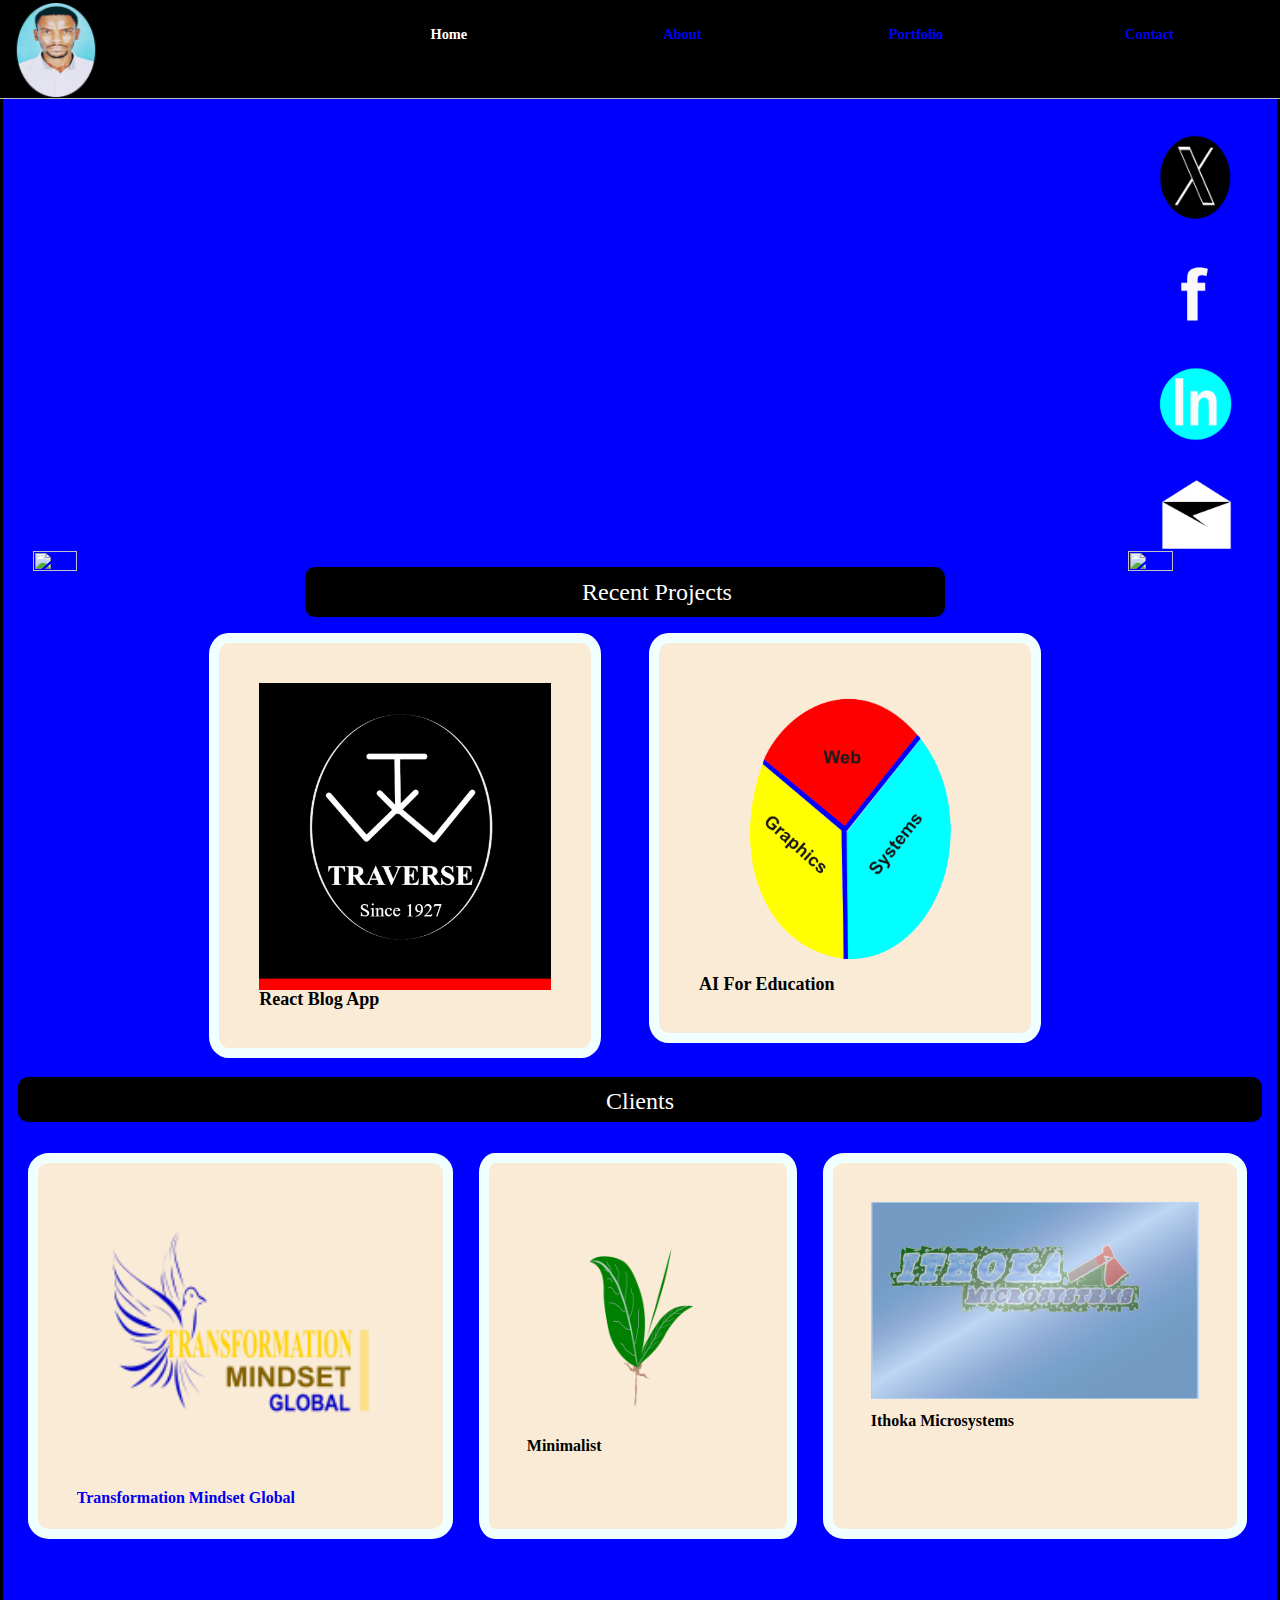
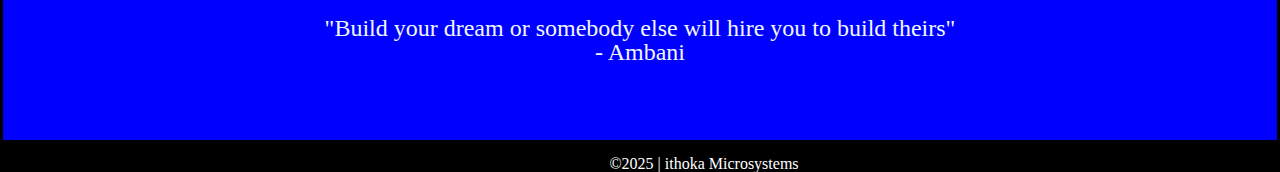
==== commit b4cd46a5: "Updated images" ====
--- a/index.html
+++ b/index.html
@@ -30,7 +30,7 @@
         <figure class="sideBarFig1 col-md-2 col-sm-2 col-xs-2"><img class="sideBar1" src="images/designe.png" alt=""></figure>
         <div class="row midBar col-md-8 col-sm-8 col-xs-8">
             <h3 class="projects"><b class="recentProjects">Recent Projects</b></h3>
-            <figure class="iframe1"><img class="project1" src="images/bgg.png"  /><figcaption class="caption">React Blog App</figcaption></figure>
+            <figure class="iframe1"><img class="project1" src="images/finallogo.png"  /><figcaption class="caption">React Blog App</figcaption></figure>
             <figure class="iframe2"><img class="project2" src="images/webChart.png" /><figcaption class="caption">AI For Education</figcaption></figure>
           </div>
             <figure class="sideBarFig2 col-md-2 col-sm-2 col-xs-2"><img class="sideBar2" src="images/code.png" alt=""></figure>
--- a/css/styles1.css
+++ b/css/styles1.css
@@ -50,7 +50,7 @@
     margin: 0% 0% 0% 0%;
     padding: 0% 0% 0% 0%;
     font-size: 100%;
-    background-image: url('http://localhost:8080/images/webdevbg1.jpg');
+    background-image: url('https://nick-maximillien.netlify.app/images/webdevbg1.jpg');
 }
 .container {
     width: 100%;
@@ -466,7 +466,7 @@
     height: auto;
     border: 5px white;
     border-radius: 10px;
-    background-image: url('C:/Users/hp/Desktop/workbench/portfolio/images/webdevbg.png');
+    background-image: url('https://nick-maximillien.netlify.app/images/webdevbg.png');
 }
 .aboutMeTitle {
     font-size: 250%;
@@ -639,7 +639,7 @@
         margin: 0% 0% 0% 0%;
         padding: 0% 0% 0% 0%;
         font-size: 100%;
-        background-image: url('C:/Users/hp/Desktop/workbench/portfolio/images/webdevbg1.jpg');
+        background-image: url('https://nick-maximillien.netlify.app//images/webdevbg1.jpg');
     }
     .container {
         width: 101%;
@@ -711,7 +711,7 @@
         margin: 0% 0% 0% 0%;
     }
     .background {
-        content: url('C:/Users/hp/Desktop/workbench/portfolio/images/finalCopy1.png');
+        content: url('https://nick-maximillien.netlify.app/images/finalCopy1.png');
         width: 120%;
         height: auto;
         margin: 0% 0% 0% 0%;
@@ -747,12 +747,12 @@
         height: 30%;
     }
     .sideBar1 {
-        content: url('C:/Users/hp/Desktop/workbench/portfolio/images/code.png');
+        content: url('https://nick-maximillien.netlify.app//images/code.png');
         width: 50%;
         height: 100%; 
     }
     .sideBar2 {
-        content: url('C:/Users/hp/Desktop/workbench/portfolio/images/designe.png');
+        content: url('https://nick-maximillien.netlify.app//images/designe.png');
         width: 50%;
         height: 50%;
     }
@@ -1009,7 +1009,7 @@
     height: auto;
     border: 5px white;
     border-radius: 10px;
-    background-image: url('C:/Users/hp/Desktop/workbench/portfolio/images/webdevbg.png');
+    background-image: url('https://nick-maximillien.netlify.app//images/webdevbg.png');
 }
 .aboutMeTitle {
     font-size: 250%;
@@ -1184,7 +1184,7 @@
         margin: 0% 0% 0% 0%;
         padding: 0% 0% 0% 0%;
         font-size: 100%;
-        background-image: url('C:/Users/hp/Desktop/workbench/portfolio/images/webdevbg1.jpg');
+        background-image: url('https://nick-maximillien.netlify.app/images/webdevbg1.jpg');
     }
     .container {
         width: 101%;
@@ -1256,7 +1256,7 @@
         margin: 0% 0% 0% 0%;
     }
     .background {
-        content: url('C:/Users/hp/Desktop/workbench/portfolio/images/finalCopy1.png');
+        content: url('https://nick-maximillien.netlify.app/images/finalCopy1.png');
         width: 120%;
         height: auto;
         margin: 0% 0% 0% 0%;
@@ -1292,12 +1292,12 @@
         height: 30%;
     }
     .sideBar1 {
-        content: url('C:/Users/hp/Desktop/workbench/portfolio/images/code.png');
+        content: url('https://nick-maximillien.netlify.app/images/code.png');
         width: 50%;
         height: 100%; 
     }
     .sideBar2 {
-        content: url('C:/Users/hp/Desktop/workbench/portfolio/images/designe.png');
+        content: url('https://nick-maximillien.netlify.app/images/designe.png');
         width: 50%;
         height: 50%;
         position: relative;
@@ -1547,19 +1547,19 @@
     left: 10%;
 }
 img.twitter {
-    content: url('C:/Users/hp/Desktop/workbench/portfolio/images/twitter1.png');
+    content: url('https://nick-maximillien.netlify.app/images/twitter1.png');
     height: 25%;
 }
 img.facebook {
-    content: url('C:/Users/hp/Desktop/workbench/portfolio/images/facebook1.png');
+    content: url('https://nick-maximillien.netlify.app/images/facebook1.png');
     height: 25%;
 }
 img.linkedin {
-    content: url('C:/Users/hp/Desktop/workbench/portfolio/images/linkedIn1.png');
+    content: url('https://nick-maximillien.netlify.app/images/linkedIn1.png');
     height: 25%;
 }
 img.email {
-    content: url('C:/Users/hp/Desktop/workbench/portfolio/images/email1.png');
+    content: url('https://nick-maximillien.netlify.app/images/email1.png');
     height: 25%;
 }
 .gridDcontainer, .gridCcontainer, .gridEcontainer, .gridFcontainer {
@@ -1619,7 +1619,7 @@
     height: auto;
     border: 5px white;
     border-radius: 10px;
-    background-image: url('C:/Users/hp/Desktop/workbench/portfolio/images/webdevbg.png');
+    background-image: url('https://nick-maximillien.netlify.app/images/webdevbg.png');
 }
 .aboutMeTitle {
     font-size: 250%;
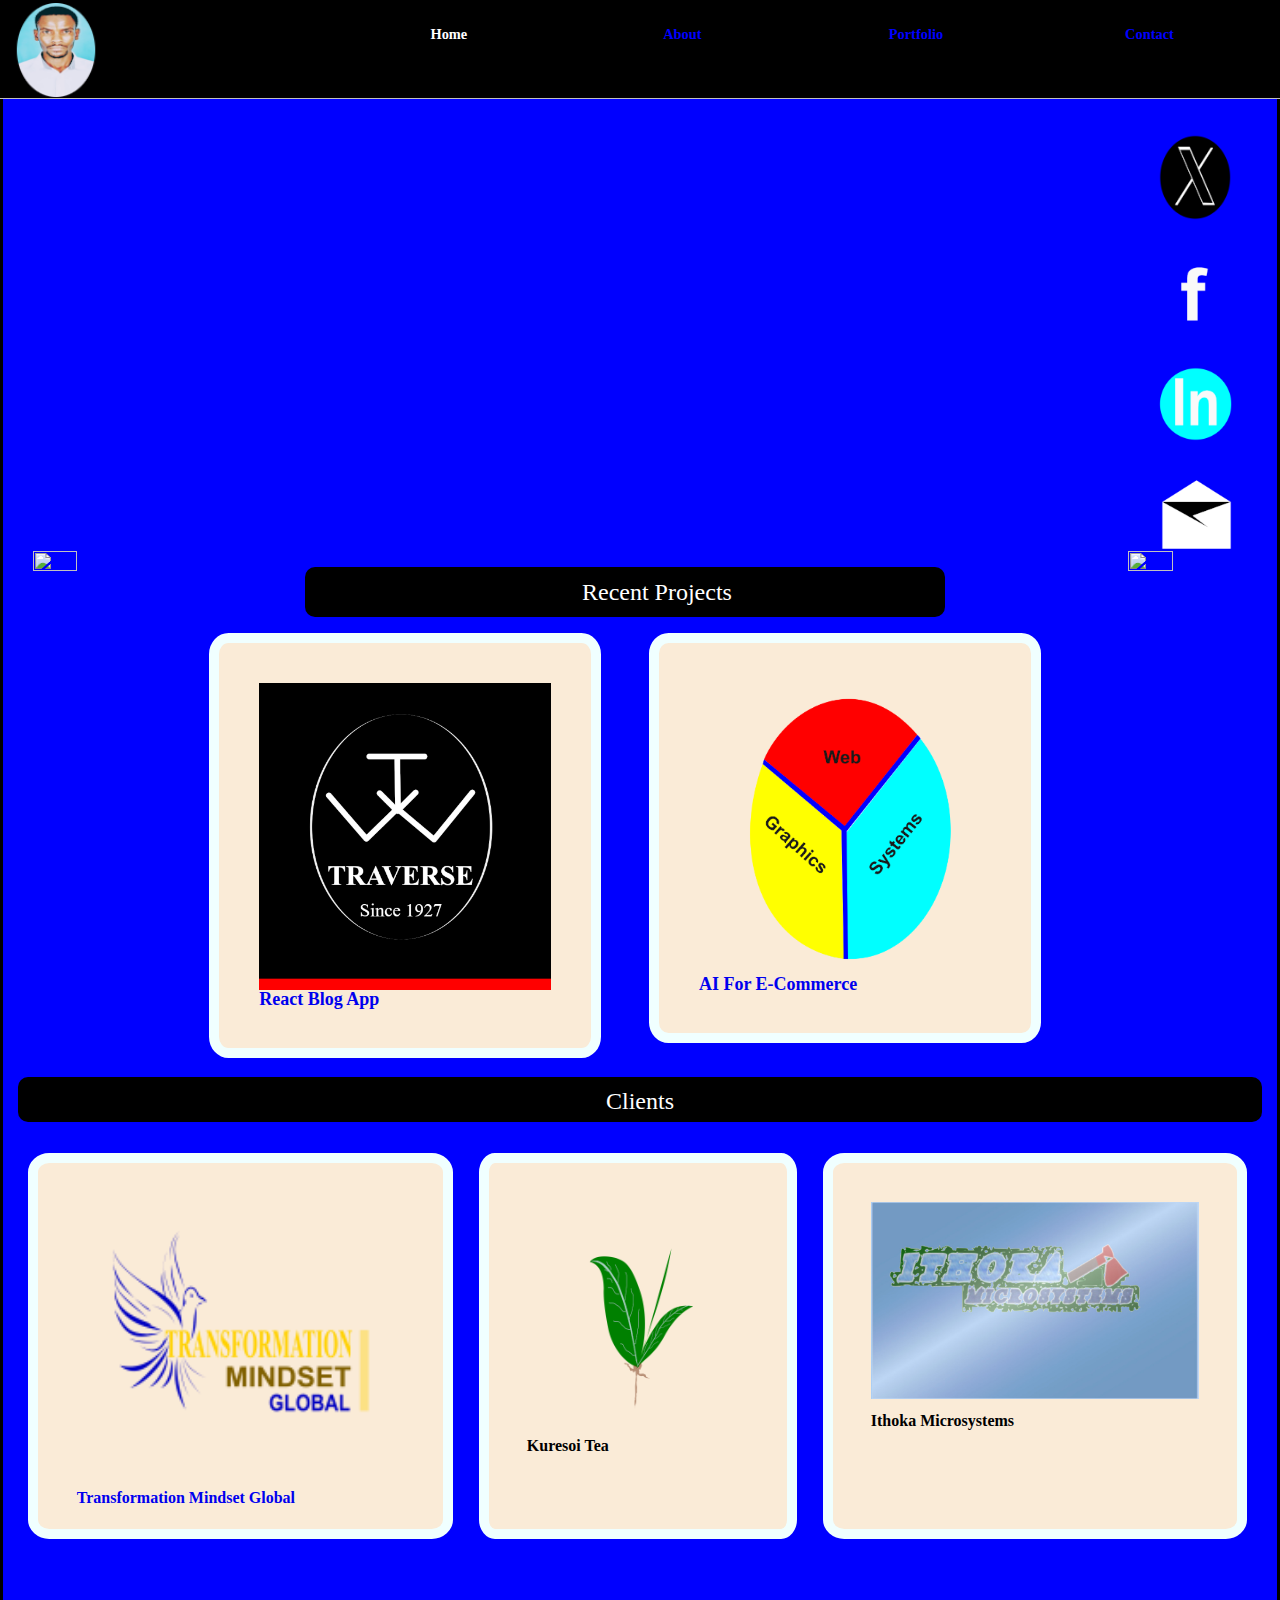
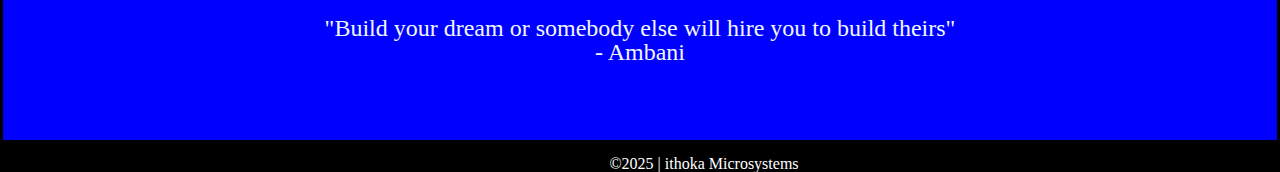
==== commit fd5e3ca1: "Updated project with latest changes" ====
--- a/index.html
+++ b/index.html
@@ -30,8 +30,8 @@
         <figure class="sideBarFig1 col-md-2 col-sm-2 col-xs-2"><img class="sideBar1" src="images/designe.png" alt=""></figure>
         <div class="row midBar col-md-8 col-sm-8 col-xs-8">
             <h3 class="projects"><b class="recentProjects">Recent Projects</b></h3>
-            <figure class="iframe1"><img class="project1" src="images/finallogo.png"  /><figcaption class="caption">React Blog App</figcaption></figure>
-            <figure class="iframe2"><img class="project2" src="images/webChart.png" /><figcaption class="caption">AI For Education</figcaption></figure>
+            <figure class="iframe1"><a href="https://muema-william.netlify.app"><img class="project1" src="images/finallogo.png"  /><figcaption class="caption">React Blog App</figcaption></a></figure>
+            <figure class="iframe2"><a href="html/inProgress.html"><img class="project2" src="images/webChart.png" /><figcaption class="caption">AI For E-Commerce</figcaption></a></figure>
           </div>
             <figure class="sideBarFig2 col-md-2 col-sm-2 col-xs-2"><img class="sideBar2" src="images/code.png" alt=""></figure>
     </section>
@@ -41,12 +41,12 @@
     <div class="lowerBlock">        
     <section class="row sectionC col-md-12 col-sm-12 col-xs-12">
     <figure class="upcomingFig1 col-md-4 col-sm-4 col-xs-4">
-        <a href="http://localhost:5173/"><img class="upcoming1" src="images/transformationCenter.png" />
+        <a href="https://muema-william.netlify.app"><img class="upcoming1" src="images/transformationCenter.png" />
             <figcaption class="caption1">Transformation Mindset Global</figcaption></a>
         </figure>
         <figure class="upcomingFig2 col-md-3 col-sm-3 col-xs-3">
             <img class="upcoming2" src="images/kuresoitea.png" />
-            <figcaption class="caption1">Minimalist</figcaption>
+            <figcaption class="caption1">Kuresoi Tea</figcaption>
         </figure>
         <figure class="upcomingFig3 col-md-4 col-sm-4 col-xs-4">
             <img class="upcoming3" src="images/ithoka.jpeg" />
--- a/css/styles1.css
+++ b/css/styles1.css
@@ -104,12 +104,19 @@
 }
 .blog {
     position: relative;
-    right: 25%;
+    right: 50px;
+}
+.contact {
+    position: relative;
+    left: 40px; 
 }
 .navlink {
     width: 10%;
     text-decoration: none;
     color: blue;
+    margin: 0% 0% 0% 0%;
+    position: relative;
+    right: 120%;
 }
 .active {
     color: white;
@@ -232,7 +239,7 @@
 .caption {
     width: 100%;
     height: 100%;
-    font-size: 80%;
+    font-size: 60%;
     font-weight: bold;
     margin: 10px;
     padding: 10px;
@@ -296,7 +303,7 @@
 .caption1 {
     width: 100%;
     height: 100%;
-    font-size: 75%;
+    font-size: 60%;
     font-weight: bold;
     position: relative;
     right: 15%;
@@ -629,6 +636,26 @@
 }
 .work {
     height: 25%;
+}
+.inProgress {
+    width: 100%;
+}
+.inProgressImg {
+    width: 100%;
+}
+.inProgressX {
+    width: 100%;
+    border: solid 10px;
+    border-radius: 10px;
+    padding: 4% 4% 4% 4%;
+    font-size: 150%;
+    color: white;
+    background-color: silver;
+    margin: 4% 0% 4% 0%;
+}
+.bold {
+    font-weight: bold;
+    color: cyan;
 }
 }
 @media screen and (orientation:landscape) {
@@ -1795,6 +1822,26 @@
 }
 .inkscape {
     height: 50%;
+}
+.inProgress {
+    width: 100%;
+}
+.inProgressImg {
+    width: 100%;
+}
+.inProgressX {
+    width: 100%;
+    border: solid 10px;
+    border-radius: 10px;
+    padding: 4% 4% 4% 4%;
+    font-size: 150%;
+    color: white;
+    background-color: silver;
+    margin: 4% 0% 4% 0%;
+}
+.bold {
+    font-weight: bold;
+    color: cyan;
 } 
 }
 @media screen and (max-width:380px) {
